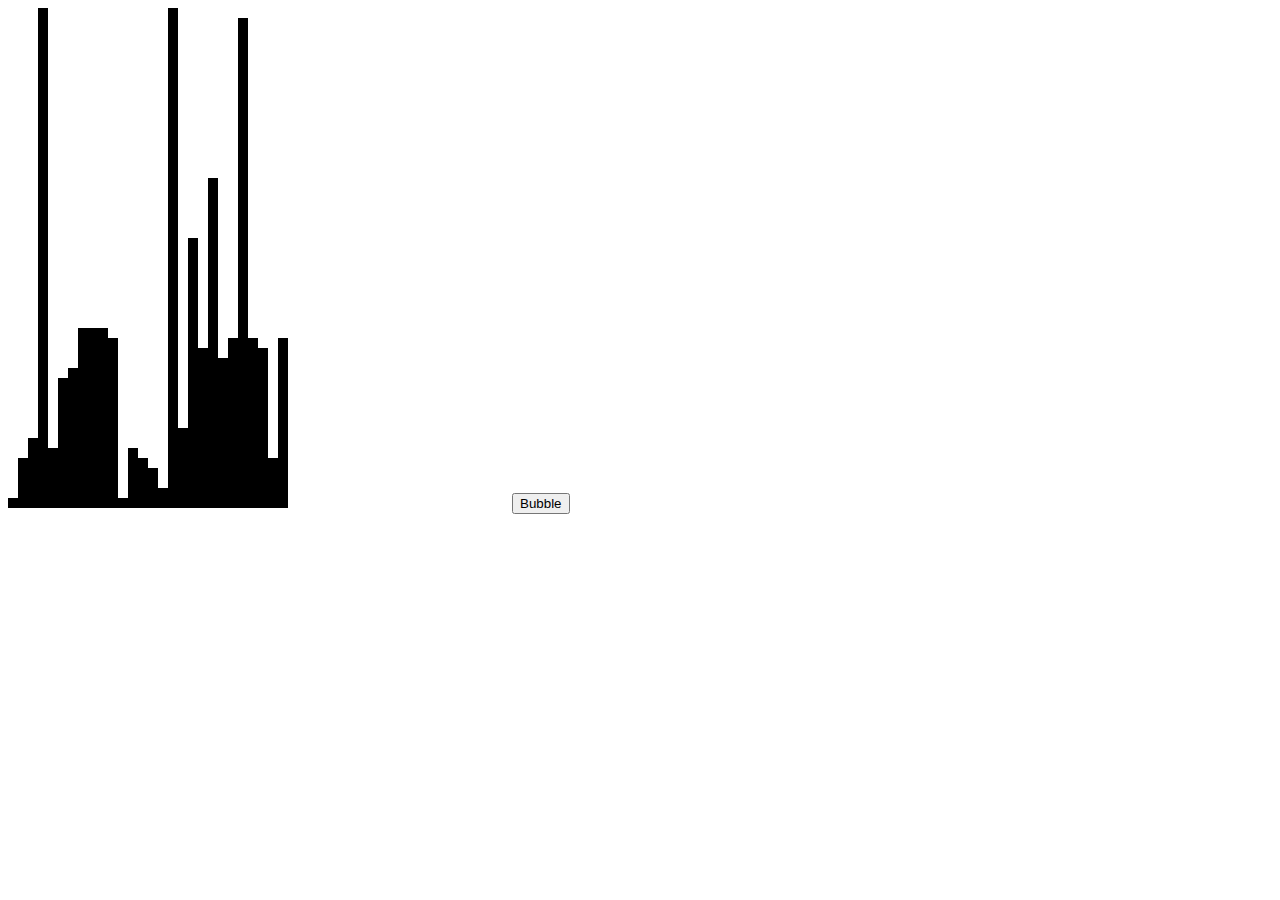
==== lesson 1/2 sort/index.html @ 18b410b0 "lesson 1: on fly" ====
<!DOCTYPE html>
<html>
<head>
    <title>Sort</title>
    <script src="js/array.js"></script>
    <script src="js/bubble.js"></script>
    <script src="js/main.js"></script>
</head>
<body>
    <canvas id="canvas" width="500" height="500"></canvas>
    <button id="bubble">Bubble</button>
</body>
</html>
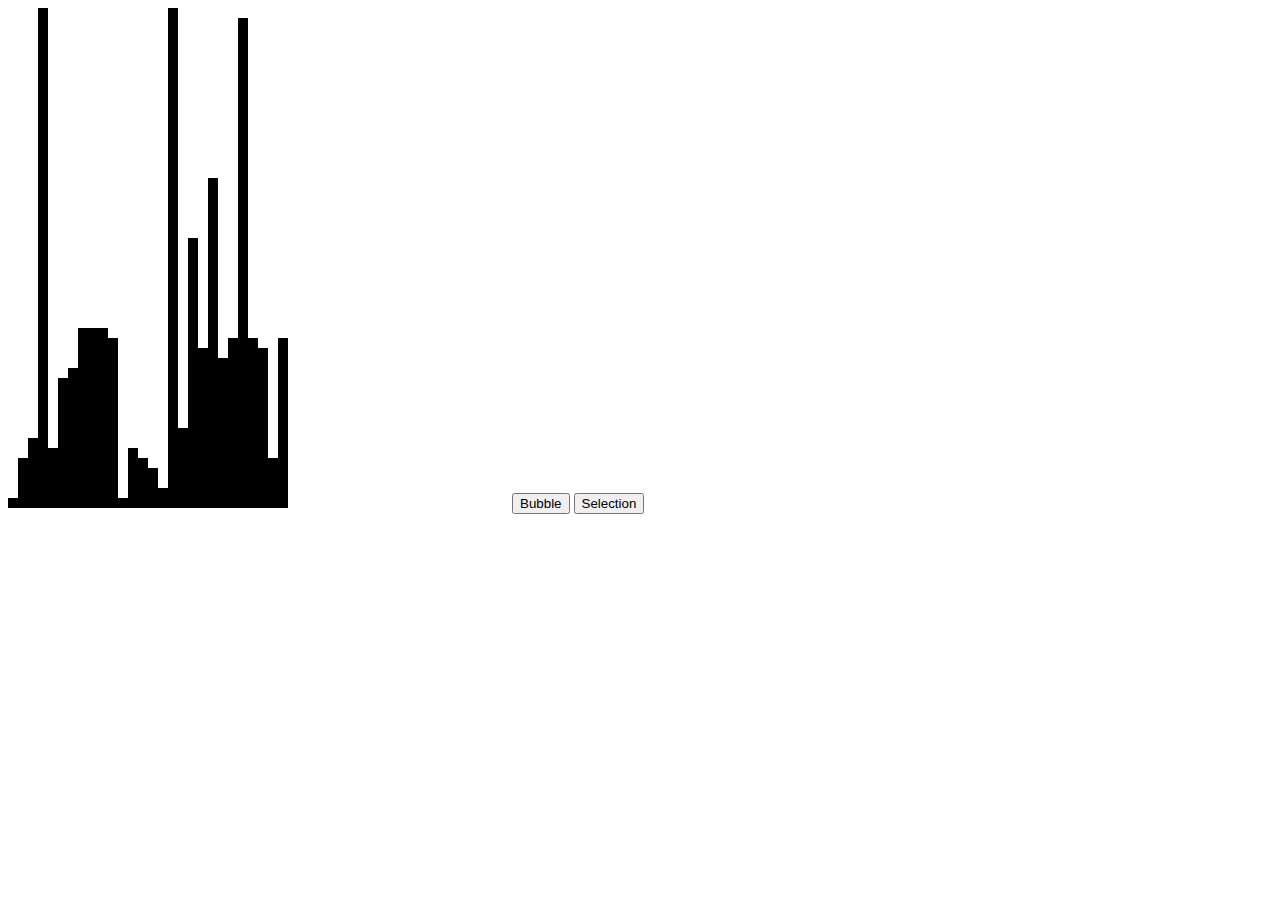
==== commit 642904f4: "Lesson1ext" ====
--- a/lesson 1/2 sort/index.html
+++ b/lesson 1/2 sort/index.html
@@ -5,9 +5,11 @@
     <script src="js/array.js"></script>
     <script src="js/bubble.js"></script>
     <script src="js/main.js"></script>
+    <script src="js/selection.js"></script>
 </head>
 <body>
     <canvas id="canvas" width="500" height="500"></canvas>
     <button id="bubble">Bubble</button>
+    <button id="selection">Selection</button>
 </body>
 </html>